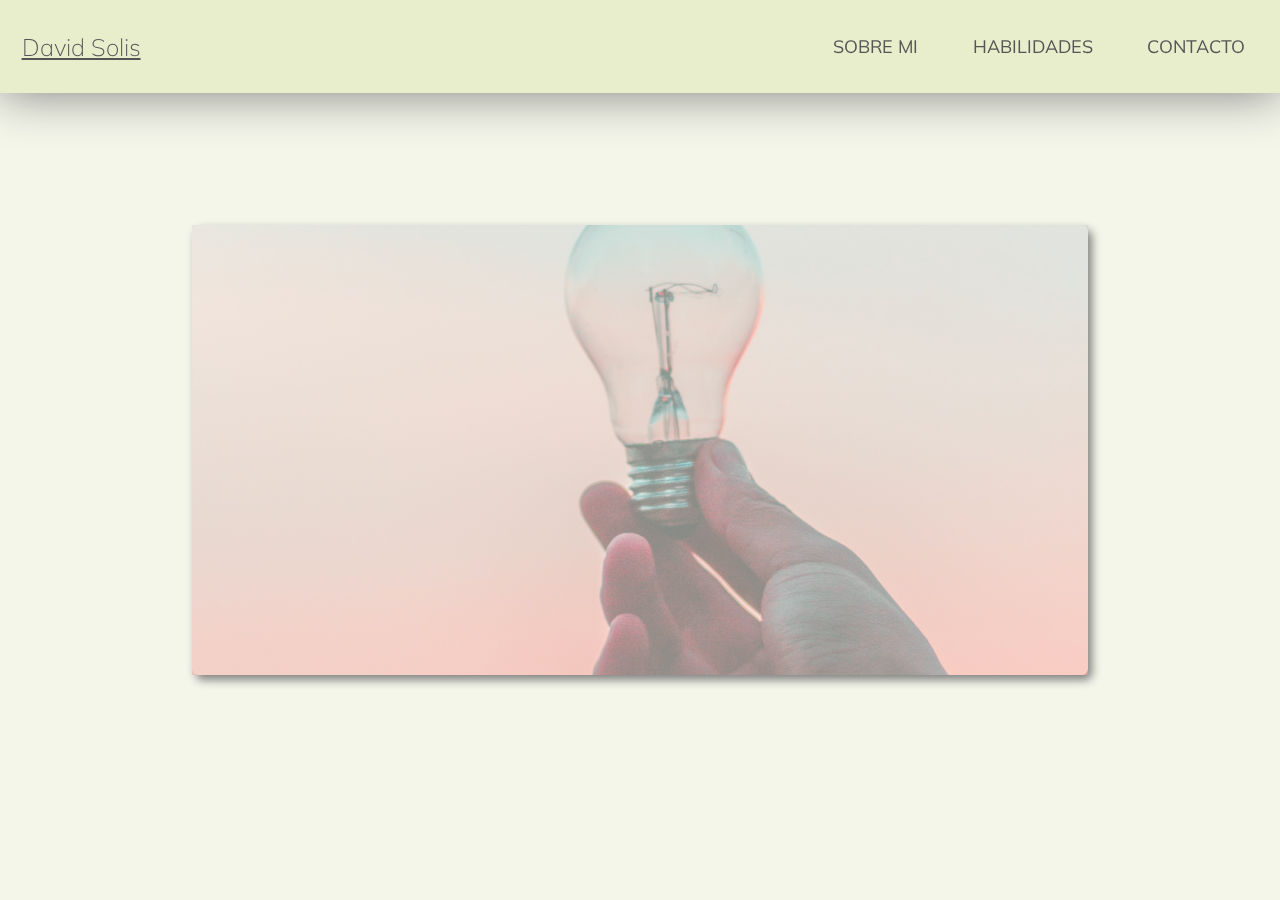
==== index.html @ d223c61e "first commit" ====
<!DOCTYPE html>
<html lang="en">

<head>
  <meta charset="UTF-8" />
  <link rel="preconnect" href="https://fonts.googleapis.com" />
  <link rel="preconnect" href="https://fonts.gstatic.com" crossorigin />
  <meta http-equiv="X-UA-Compatible" content="IE=edge" />
  <meta name="viewport" content="width=device-width, initial-scale=1.0" />
  <link href="css/style_index.css" rel="stylesheet" />

  <title>Sobre mí</title>
</head>

<body>
  <header>
    <div class="nav-div">
      <a href="index.html">David Solis</a>
      <nav>
        <ul>
          <li >
            <a href="about_me.html">SOBRE MI</a>
          </li>
          <li>
            <a id="habilities_anchor" href="hab.html">HABILIDADES</a>
          </li>
          <li>
            <a id="contact_anchor" href="contact.html">CONTACTO</a>
          </li>
        </ul>
      </nav>
    </div>
  </header>

  <main>
    <article class="page page-landing">
      <div class="card card-shadow quote">
        <div class="card-movement"></div>
        <div class="line-dec line-left-quote"></div>
        <div class="quote-side">
          <h2 class="quote-text">Soy David</h2>
          <h3 class="quote-text">Y estoy aquí</h3>
          <h1 class="quote-text">Para darle vida a las ideas</h1>
          <div class="line-dec line-bottom-quote"></div>
        </div>
      </div>
    </article>
  </main>

  <footer class="footer"></footer>
</body>

</html>
---- css/style_index.css ----
@import "../css/style_main.css";

html {
  scroll-behavior: smooth;
}

.page-landing::before {
  content: "";
  position: absolute;
  z-index: -600;
  bottom: 0;
  right: 0;
  left: 0;
  top: 0;
  background-color: #dee0ba;
  background-repeat: no-repeat;
  opacity: 0.3;
}

.nav-div > a {
  text-decoration: underline;
}

/* Landing page */

.quote {
  position: relative;
  width: 70%;
  animation-name: appear-card;
  animation-duration: 2s;
  animation-fill-mode: forwards;
}

.quote::before {
  content: "";
  position: absolute;
  z-index: -500;
  background-position: center;
  background-attachment: fixed;
  top: 0;
  left: 0;
  width: 100%;
  height: 100%;
  background-image: url("../res/skill-bg.jpg");
  opacity: .5;
  background-size: cover;
  background-position: 50% 50%;
}

.quote-side {
  display: flex;
  flex-direction: column;
  justify-content: center;
}

.quote-text {
  font-style: italic;
  color: transparent;
  margin: auto;
  margin-left: 1.4em;
  font-size: xx-large;
  animation-name: change-text-color;
  animation-fill-mode: forwards;
  animation-delay: 0.8s;
  animation-duration: 0.02s;
}

.card-movement {
  position: absolute;
  background-color: #586806;
  margin: auto;
  height: 80%;
  width: 0;
  animation-name: card-translucid;
  animation-delay: 0.5s;
  animation-duration: 1s;
}

.line-dec {
  background-color: var(--main-bg-color);
}

.line-left-quote {
  width: 1em;
  height: 0;
  animation-name: border-quote-left;
  animation-fill-mode: forwards;
  animation-delay: 2s;
  animation-duration: 1s;
}

.line-bottom-quote {
  position: absolute;
  width: 0;
  background-color: var(--main-bg-color);
  height: 1em;
  bottom: 10%;
  right: 0;
  animation-name: border-quote-bottom;
  animation-fill-mode: forwards;
  animation-delay: 2s;
  animation-duration: 1s;
}

@keyframes appear-card {
  from {
    background-color: rgba(240, 239, 239, 0);
    height: 10%;
  }
  100% {
    box-shadow: 4px 10px 40px grey;
    padding: 2em;
    height: 30%;
  }
}

@keyframes change-text-color {
  from {
    color: transparent;
  }
  to {
    color:#586806;
  }
}

@keyframes card-translucid {
  from {
    width: 0;
    right: 0;
  }
  30% {
    width: 92%;
  }
  90% {
    right: 5%;
  }
  to {
    width: 0;
    right: 5%;
  }
}

@keyframes border-quote-bottom {
  from {
    width: 0;
  }
  to {
    width: 80%;
  }
}

@keyframes border-quote-left {
  from {
    height: 0;
  }
  to {
    height: 100%;
  }
}
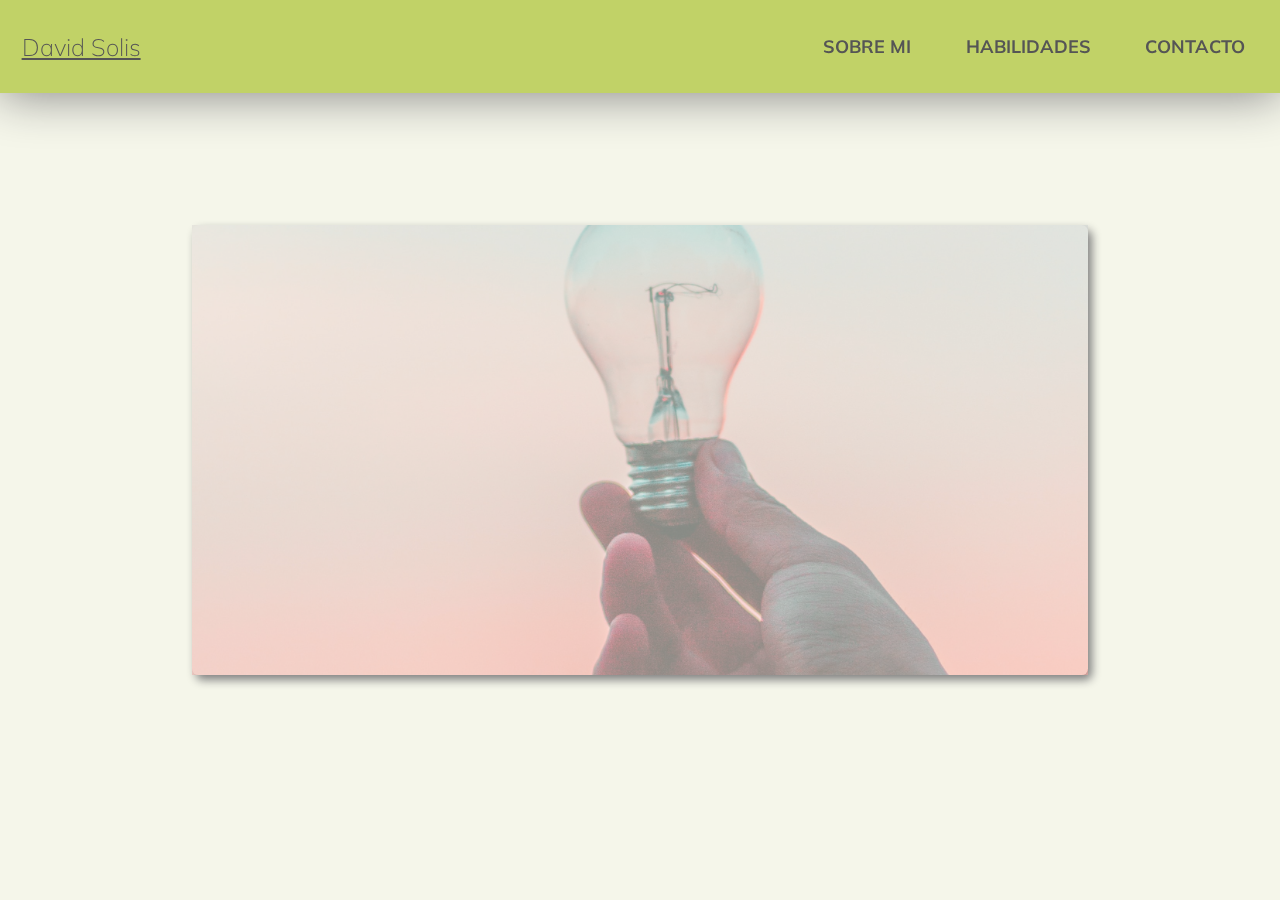
==== commit 7bbd2f1e: "finish version 1" ====
--- a/index.html
+++ b/index.html
@@ -19,13 +19,25 @@
       <nav>
         <ul>
           <li >
-            <a href="about_me.html">SOBRE MI</a>
+            <a href="about_me.html">
+              <div class="button">
+                <h4>SOBRE MI</h4>
+              </div>
+            </a>
           </li>
           <li>
-            <a id="habilities_anchor" href="hab.html">HABILIDADES</a>
+            <a href="hab.html">
+              <div class="button">
+                <h4>HABILIDADES</h4>
+              </div>
+            </a> 
           </li>
           <li>
-            <a id="contact_anchor" href="contact.html">CONTACTO</a>
+            <a href="contact.html">
+              <div class="button">
+                <h4>CONTACTO</h4>
+              </div>
+            </a>
           </li>
         </ul>
       </nav>
